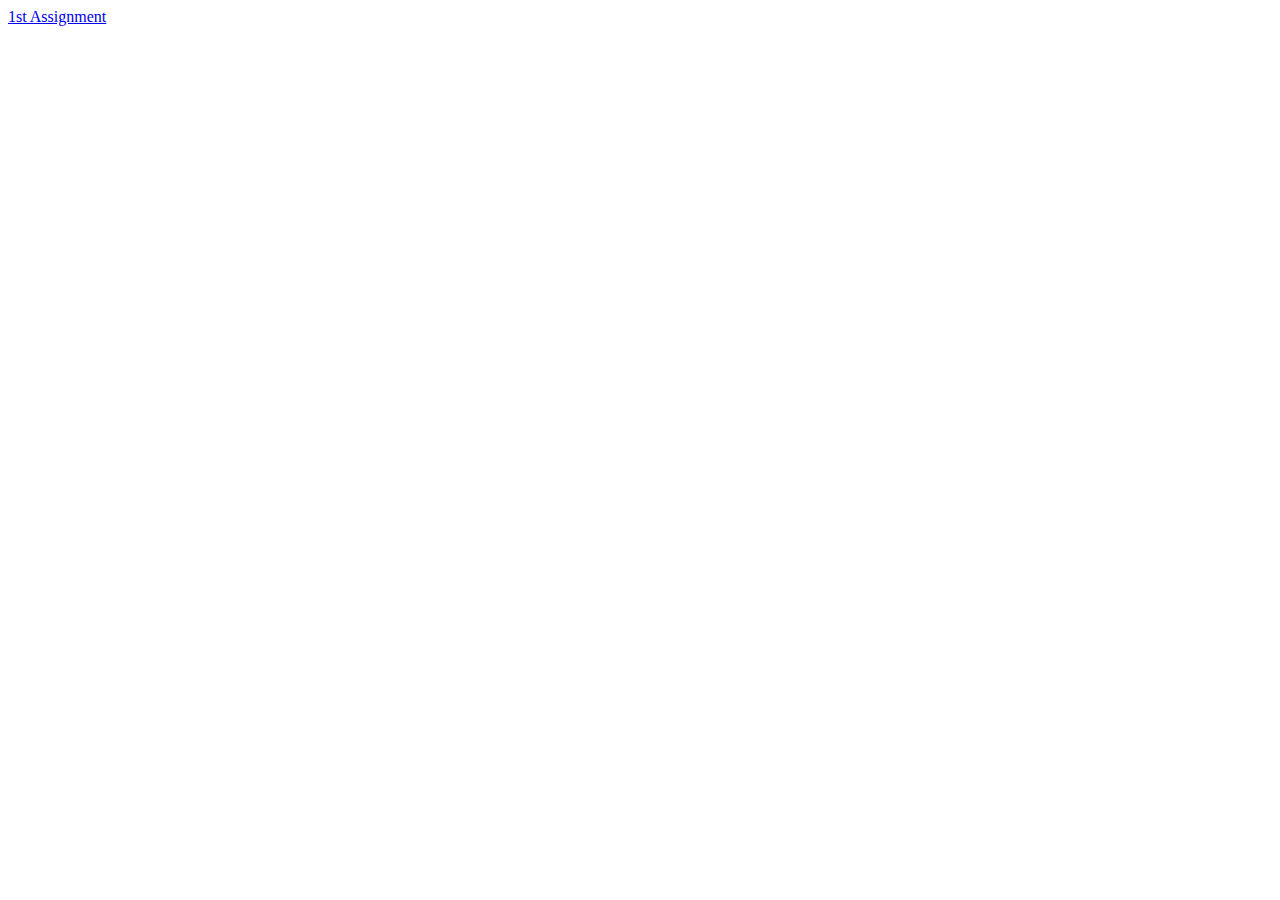
==== index.html @ b44ad667 "Update index.html" ====
<!DOCTYPE html>
<html>
<head>
    <meta charset="utf-8" />
    <meta http-equiv="X-UA-Compatible" content="IE=edge">
    <title>HCI - 2011280050 LeeSeHoon</title>
    <meta name="viewport" content="width=device-width, initial-scale=1">
    <link rel="stylesheet" type="text/css" media="screen" href="main.css" />
    <script src="main.js"></script>
</head>
<body>
    <a href="homework1.docx" download>1st Assignment</a>
</body>
</html>
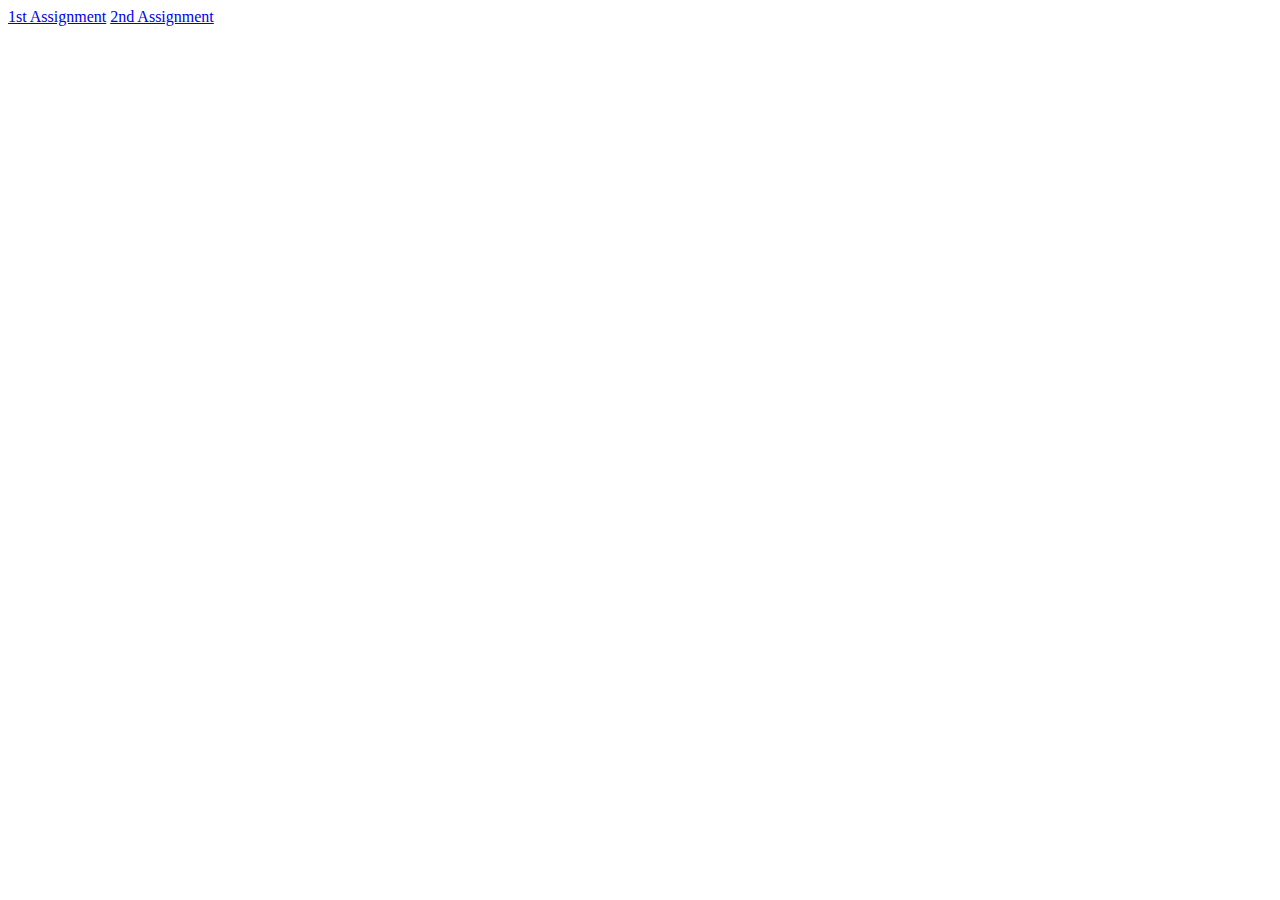
==== commit 95533042: "Update index.html" ====
--- a/index.html
+++ b/index.html
@@ -9,6 +9,7 @@
     <script src="main.js"></script>
 </head>
 <body>
-    <a href="homework1.docx" download>1st Assignment</a>
+    <a href="hci_under_2011280050_hw1.docx" download>1st Assignment</a>
+    <a href="hci_under_2011280050_hw2.docx" download>2nd Assignment</a>
 </body>
 </html>
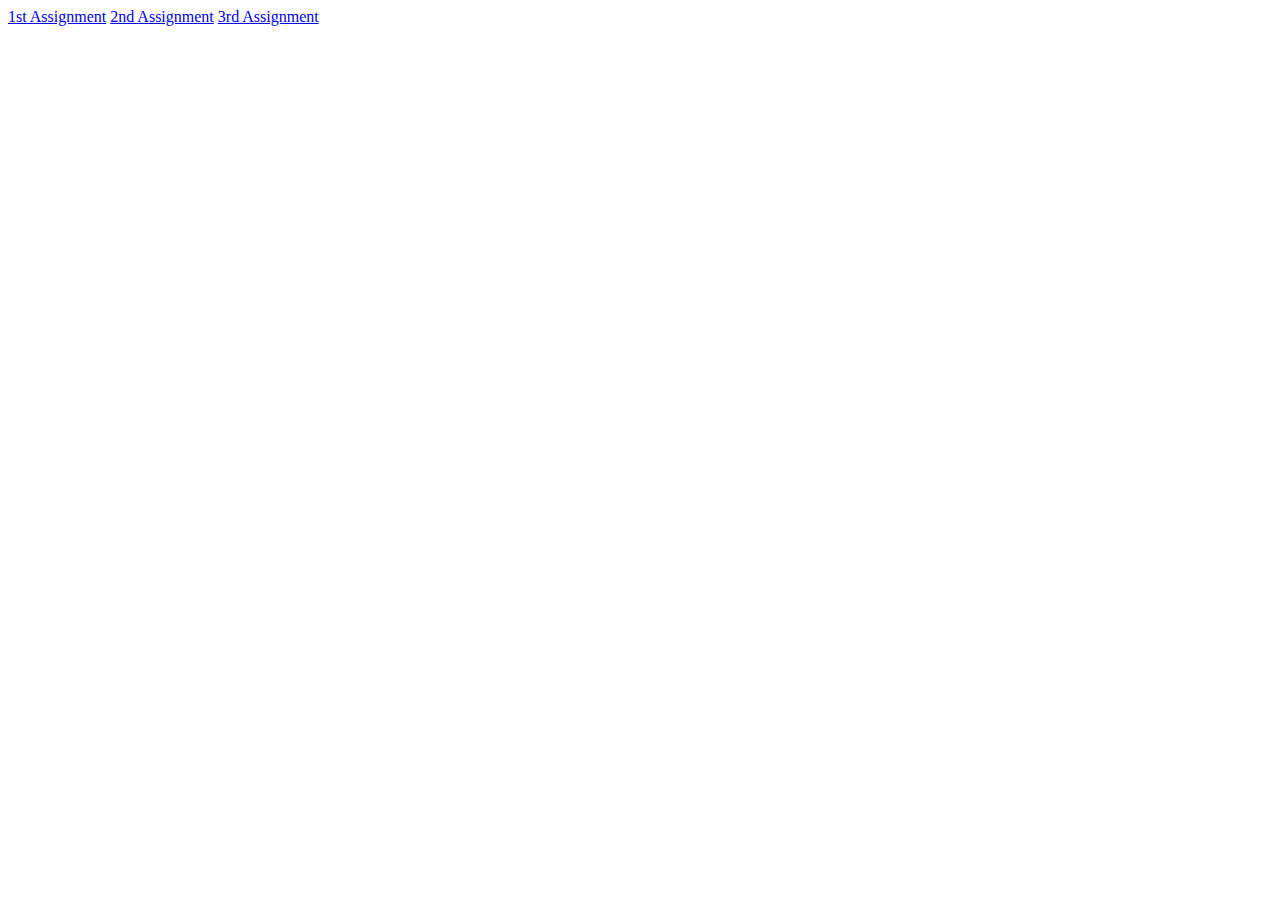
==== commit c724dfea: "Update index.html" ====
--- a/index.html
+++ b/index.html
@@ -11,5 +11,6 @@
 <body>
     <a href="hci_under_2011280050_hw1.docx" download>1st Assignment</a>
     <a href="hci_under_2011280050_hw2.docx" download>2nd Assignment</a>
+    <a href="hci_under_2011280050_hw3.docx" download>3rd Assignment</a>
 </body>
 </html>
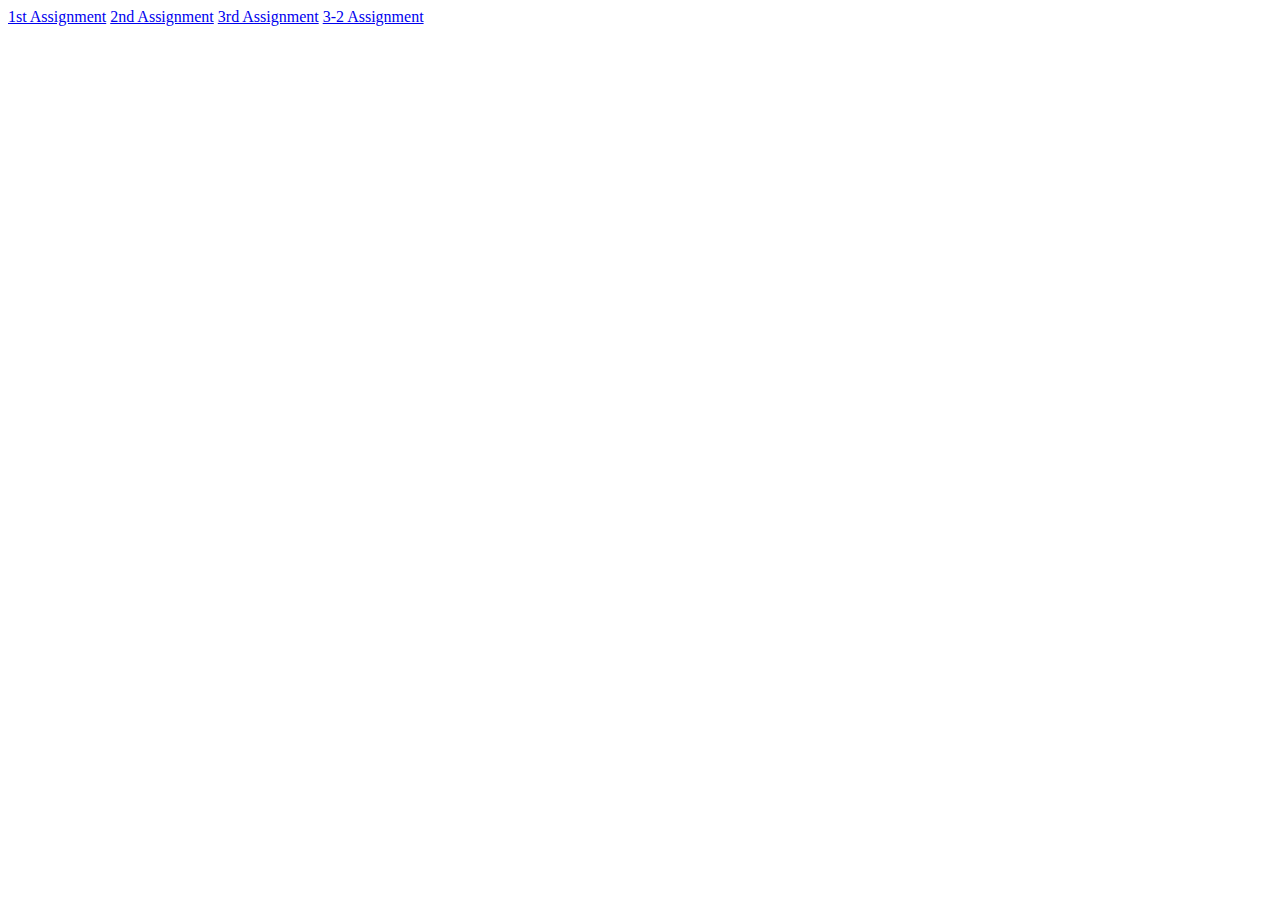
==== commit 1b9ccade: "Update index.html" ====
--- a/index.html
+++ b/index.html
@@ -12,5 +12,6 @@
     <a href="hci_under_2011280050_hw1.docx" download>1st Assignment</a>
     <a href="hci_under_2011280050_hw2.docx" download>2nd Assignment</a>
     <a href="hci_under_2011280050_hw3.docx" download>3rd Assignment</a>
+    <a href="hw3-2.html">3-2 Assignment</a>
 </body>
 </html>
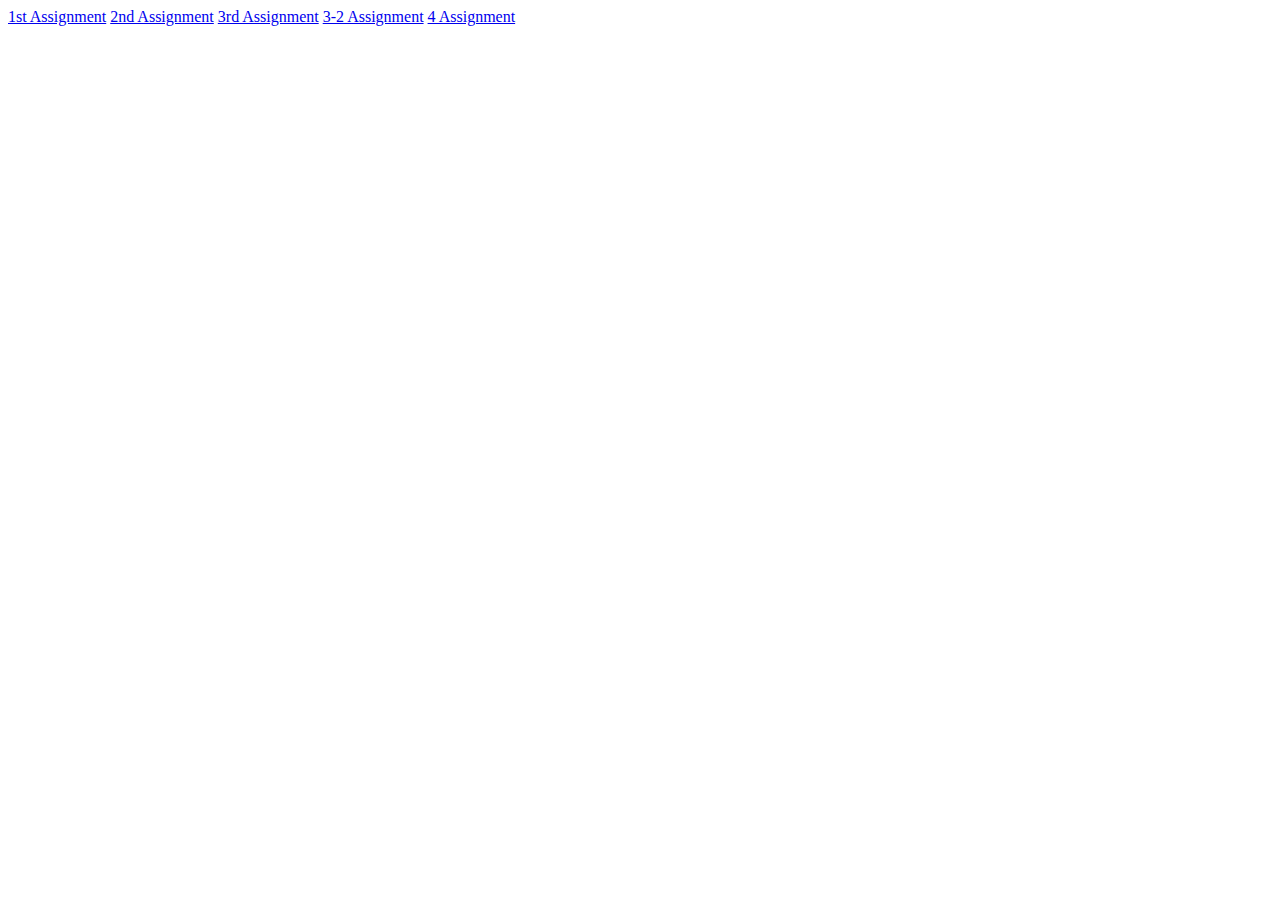
==== commit e44e56b5: "Update index.html" ====
--- a/index.html
+++ b/index.html
@@ -13,5 +13,6 @@
     <a href="hci_under_2011280050_hw2.docx" download>2nd Assignment</a>
     <a href="hci_under_2011280050_hw3.docx" download>3rd Assignment</a>
     <a href="hw3-2.html">3-2 Assignment</a>
+    <a href="hw4.html">4 Assignment</a>
 </body>
 </html>
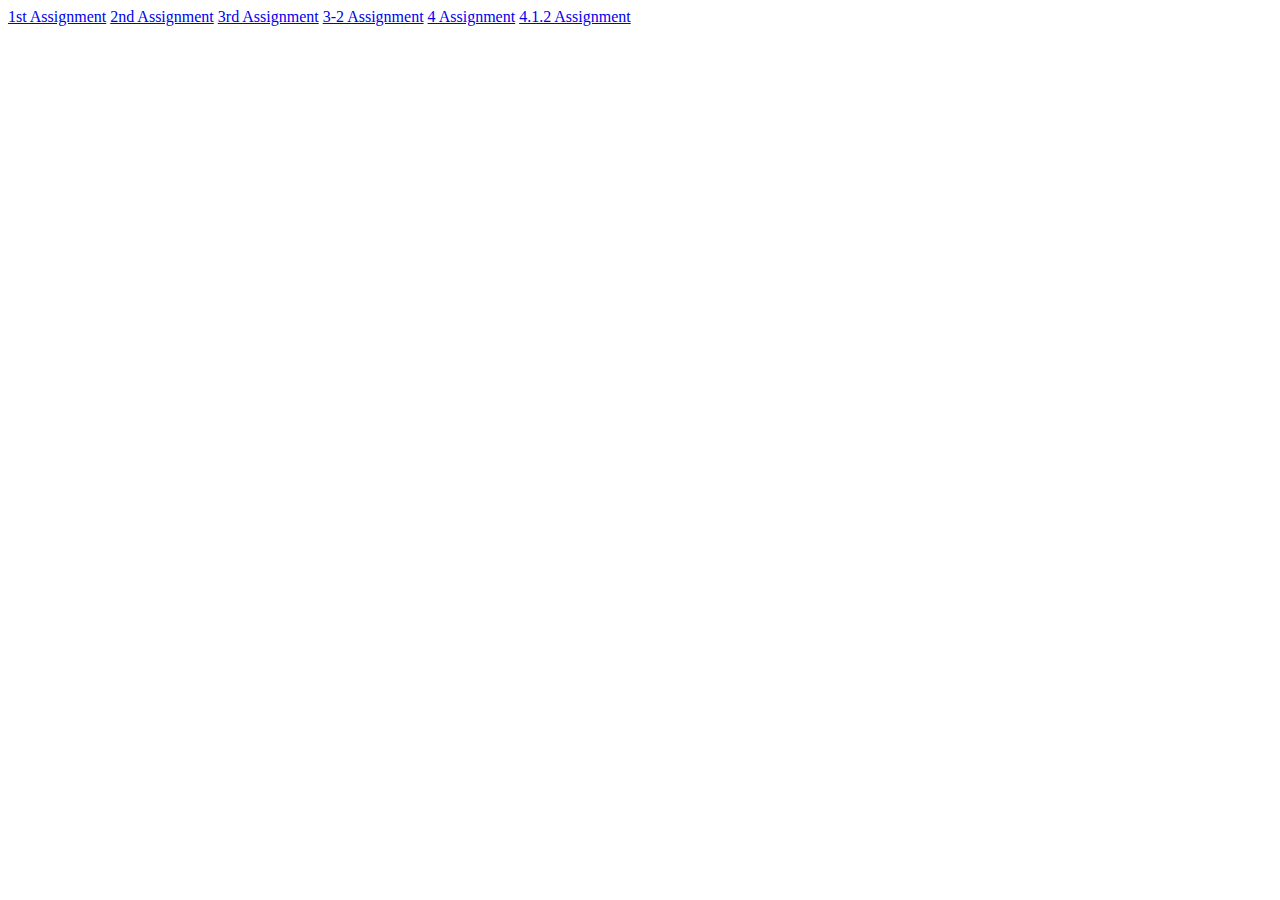
==== commit 249672e7: "Update index.html" ====
--- a/index.html
+++ b/index.html
@@ -14,5 +14,7 @@
     <a href="hci_under_2011280050_hw3.docx" download>3rd Assignment</a>
     <a href="hw3-2.html">3-2 Assignment</a>
     <a href="hw4.html">4 Assignment</a>
+    <a href="hw4_1_2.html">4.1.2 Assignment</a>
+
 </body>
 </html>
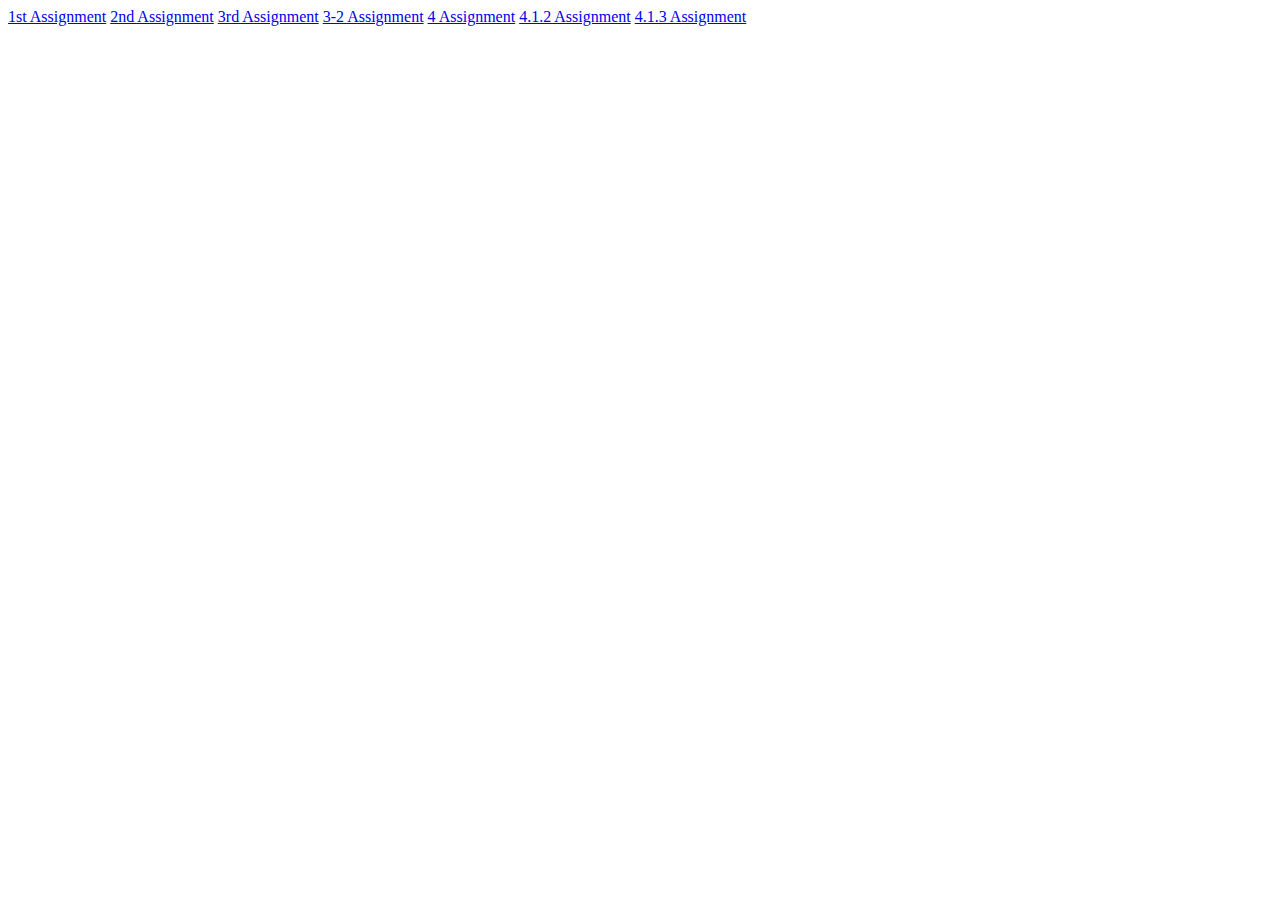
==== commit 70b76162: "Update index.html" ====
--- a/index.html
+++ b/index.html
@@ -15,6 +15,8 @@
     <a href="hw3-2.html">3-2 Assignment</a>
     <a href="hw4.html">4 Assignment</a>
     <a href="hw4_1_2.html">4.1.2 Assignment</a>
+    <a href="hci_hw_4.1.3.html">4.1.3 Assignment</a>
+
 
 </body>
 </html>
